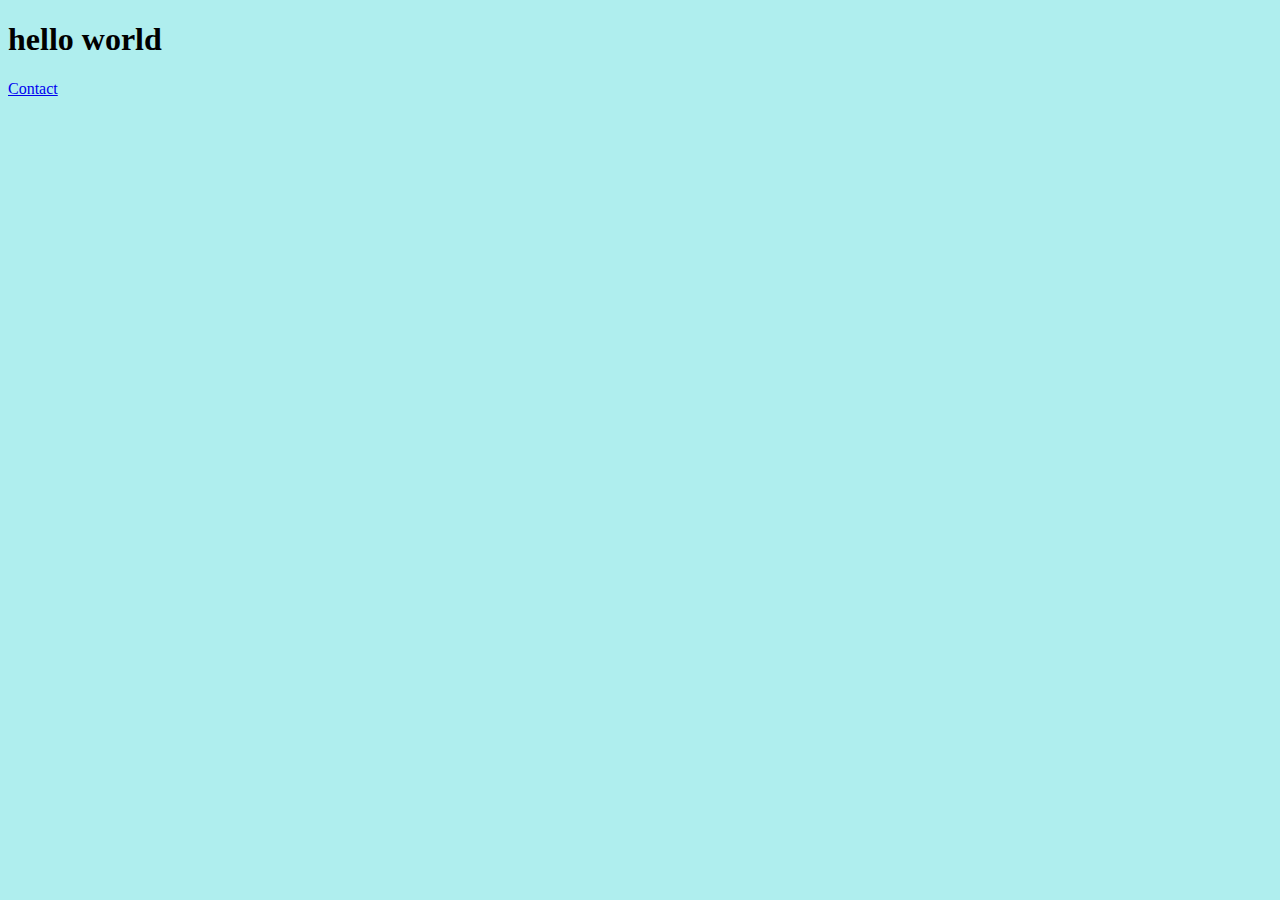
==== contact.html @ 2e4a0209 "add contact.html" ====
<!DOCTYPE html>
<html lang="en">
<head>
    <meta charset="UTF-8">
    <meta http-equiv="X-UA-Compatible" content="IE=edge">
    <meta name="viewport" content="width=device-width, initial-scale=1.0">
    <link rel="stylesheet" href="style.css">
    <title>Document</title>
</head>
<body>
    <h1>hello world</h1>
    <a href="contact.html">Contact</a>
</body>
</html>
---- style.css ----
body {
    background-color:paleturquoise;
}
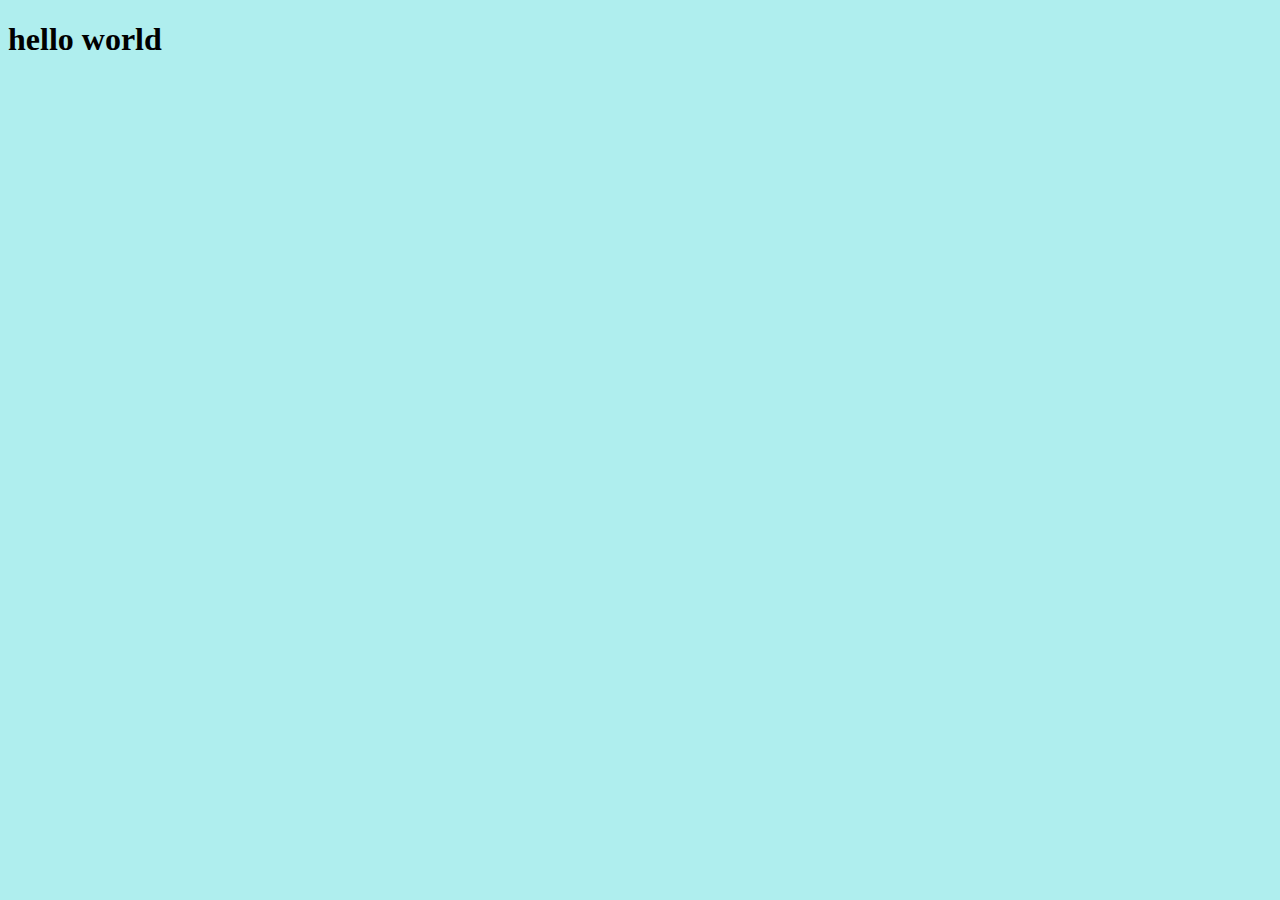
==== commit d57041ed: "changes to index.html" ====
--- a/contact.html
+++ b/contact.html
@@ -9,6 +9,6 @@
 </head>
 <body>
     <h1>hello world</h1>
-    <a href="contact.html">Contact</a>
+    
 </body>
 </html>